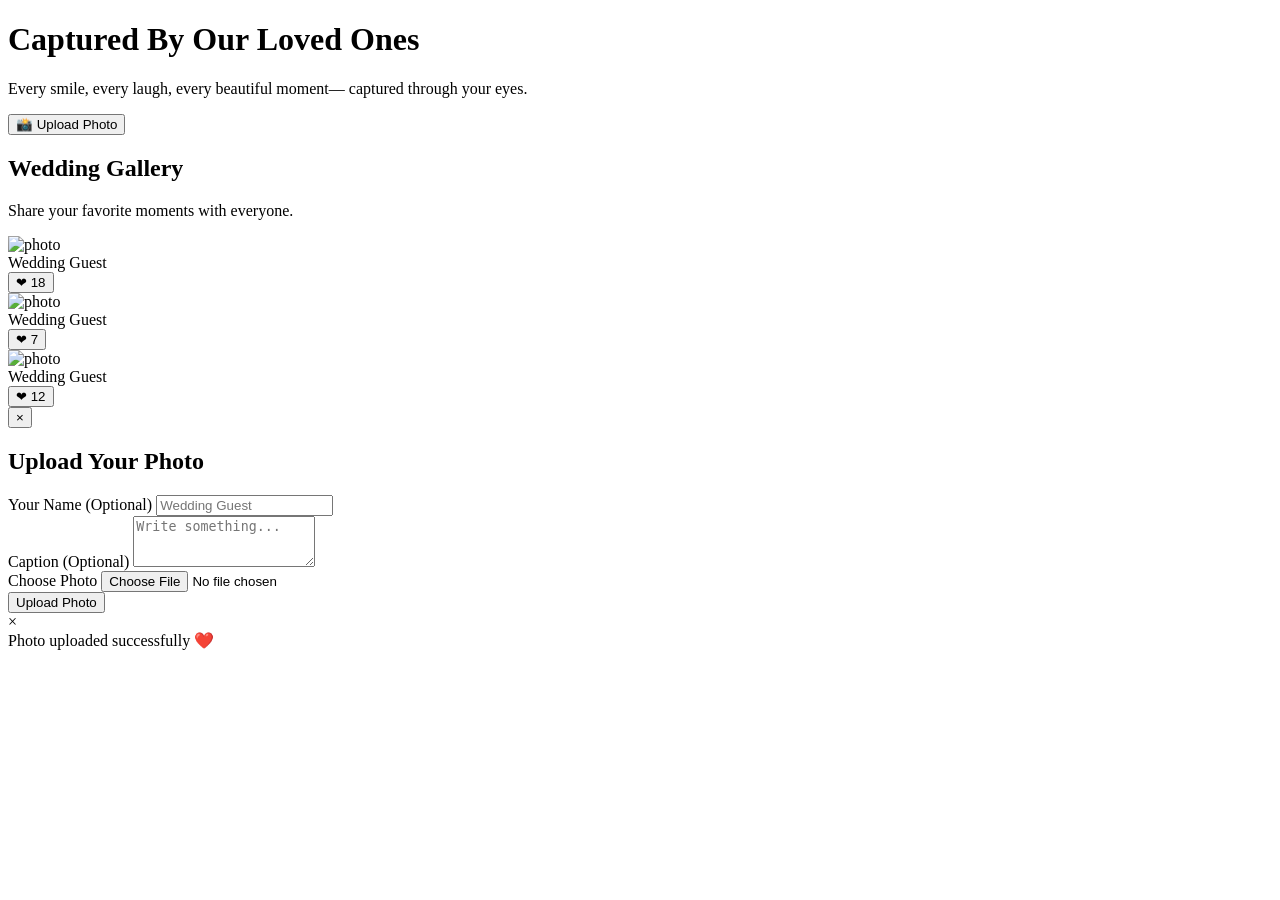
==== guest-memories.html @ b7bd35aa "Create guest-memories.html" ====
<!DOCTYPE html>
<html lang="en">
<head>
    <meta charset="UTF-8">
    <meta name="viewport" content="width=device-width, initial-scale=1.0">

    <title>Captured By Our Loved Ones</title>

    <!-- Google Fonts -->
    <link rel="preconnect" href="https://fonts.googleapis.com">
    <link rel="preconnect" href="https://fonts.gstatic.com" crossorigin>

    <link href="https://fonts.googleapis.com/css2?family=Cormorant+Garamond:wght@500;600;700&family=Poppins:wght@300;400;500;600&display=swap" rel="stylesheet">

    <!-- CSS -->
    <link rel="stylesheet" href="css/guest-memories.css">

</head>
<body>

<!-- ========================= -->
<!-- HERO -->
<!-- ========================= -->

<header class="hero">

    <div class="overlay"></div>

    <div class="hero-content">

        <h1>Captured By Our Loved Ones</h1>

        <p>
            Every smile, every laugh, every beautiful moment—
            captured through your eyes.
        </p>

        <button id="uploadBtn" class="upload-btn">

            📸 Upload Photo

        </button>

    </div>

</header>


<!-- ========================= -->
<!-- GALLERY -->
<!-- ========================= -->

<section class="gallery-section">

    <div class="gallery-header">

        <h2>Wedding Gallery</h2>

        <p>
            Share your favorite moments with everyone.
        </p>

    </div>


    <div id="gallery" class="gallery-grid">

        <!-- Photo Card -->

        <div class="photo-card">

            <img
                src="https://picsum.photos/600?random=1"
                alt="photo">

            <div class="photo-info">

                <div class="photo-top">

                    <span class="guest-name">
                        Wedding Guest
                    </span>

                </div>

                <div class="photo-bottom">

                    <button class="like-btn">

                        ❤

                        <span>18</span>

                    </button>

                </div>

            </div>

        </div>


        <div class="photo-card">

            <img
                src="https://picsum.photos/600?random=2"
                alt="photo">

            <div class="photo-info">

                <div class="photo-top">

                    <span class="guest-name">
                        Wedding Guest
                    </span>

                </div>

                <div class="photo-bottom">

                    <button class="like-btn">

                        ❤

                        <span>7</span>

                    </button>

                </div>

            </div>

        </div>


        <div class="photo-card">

            <img
                src="https://picsum.photos/600?random=3"
                alt="photo">

            <div class="photo-info">

                <div class="photo-top">

                    <span class="guest-name">
                        Wedding Guest
                    </span>

                </div>

                <div class="photo-bottom">

                    <button class="like-btn">

                        ❤

                        <span>12</span>

                    </button>

                </div>

            </div>

        </div>

    </div>

</section>



<!-- ========================= -->
<!-- UPLOAD MODAL -->
<!-- ========================= -->

<div id="uploadModal" class="modal">

    <div class="modal-content">

        <button id="closeModal" class="close">

            &times;

        </button>

        <h2>Upload Your Photo</h2>

        <form id="uploadForm">

            <div class="form-group">

                <label>

                    Your Name (Optional)

                </label>

                <input
                    type="text"
                    id="guestName"
                    maxlength="40"
                    placeholder="Wedding Guest">

            </div>


            <div class="form-group">

                <label>

                    Caption (Optional)

                </label>

                <textarea
                    id="caption"
                    rows="3"
                    maxlength="150"
                    placeholder="Write something..."></textarea>

            </div>


            <div class="form-group">

                <label>

                    Choose Photo

                </label>

                <input
                    type="file"
                    id="photoInput"
                    accept="image/*">

            </div>


            <div class="progress">

                <div
                    id="progressBar"
                    class="progress-bar">

                </div>

            </div>

            <button
                type="submit"
                class="submit-btn">

                Upload Photo

            </button>

        </form>

    </div>

</div>



<!-- ========================= -->
<!-- LIGHTBOX -->
<!-- ========================= -->

<div id="lightbox" class="lightbox">

    <span id="closeLightbox" class="lightbox-close">

        &times;

    </span>

    <img
        id="lightboxImage"
        src=""
        alt="">

</div>



<!-- ========================= -->
<!-- TOAST -->
<!-- ========================= -->

<div id="toast" class="toast">

    Photo uploaded successfully ❤️

</div>



<!-- ========================= -->
<!-- FIREBASE -->
<!-- ========================= -->

<script type="module" src="js/firebase-config.js"></script>

<script type="module" src="js/upload.js"></script>

<script type="module" src="js/gallery.js"></script>

<script type="module" src="js/likes.js"></script>


<!-- ========================= -->
<!-- TEMP MODAL -->
<!-- ========================= -->

<script>

const uploadBtn=document.getElementById("uploadBtn");
const modal=document.getElementById("uploadModal");
const closeModal=document.getElementById("closeModal");

uploadBtn.onclick=()=>{

    modal.style.display="flex";

};

closeModal.onclick=()=>{

    modal.style.display="none";

};

window.onclick=(e)=>{

    if(e.target===modal){

        modal.style.display="none";

    }

};

</script>

</body>
</html>
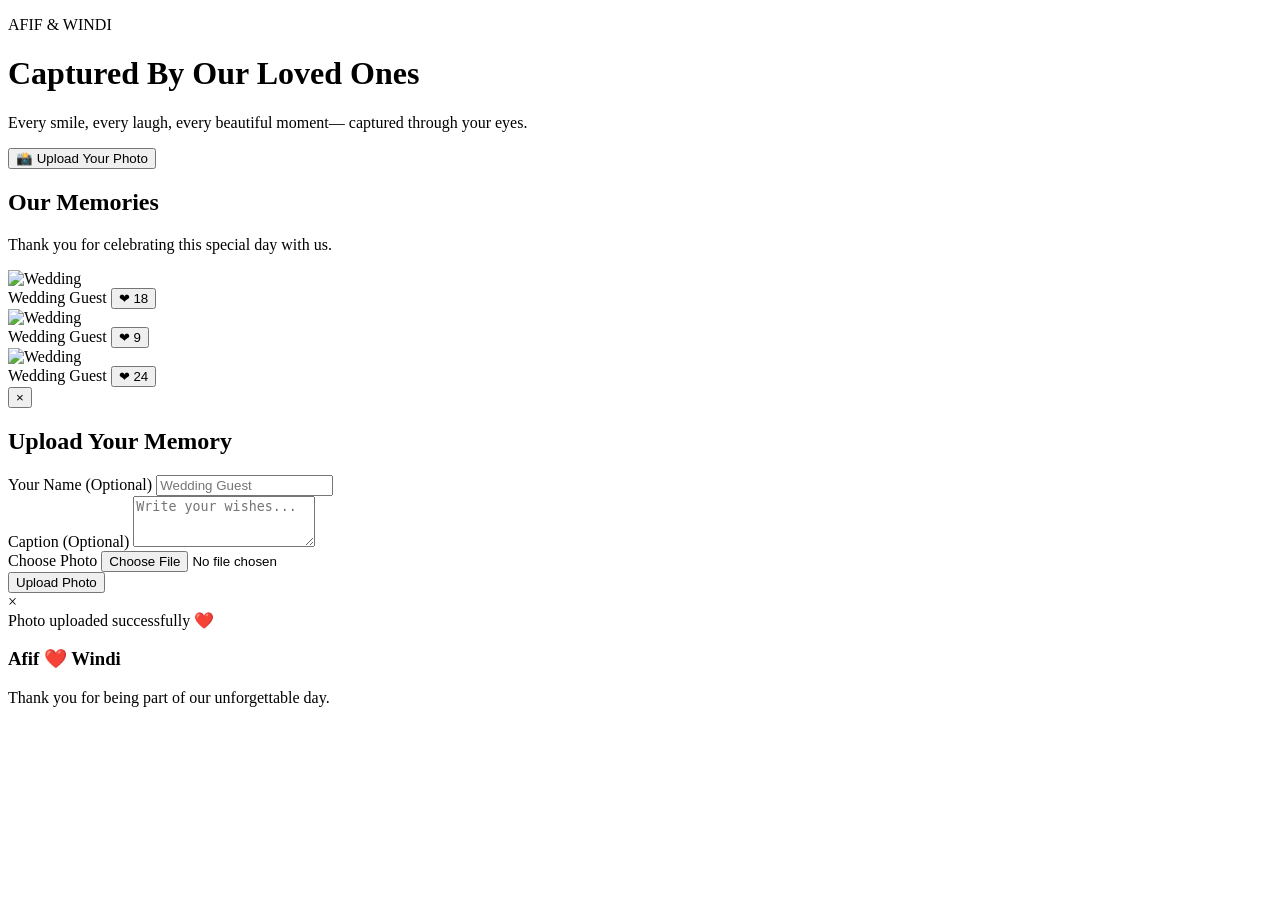
==== commit 253cadb5: "Update guest-memories.html" ====
--- a/guest-memories.html
+++ b/guest-memories.html
@@ -1,43 +1,49 @@
 <!DOCTYPE html>
 <html lang="en">
 <head>
-    <meta charset="UTF-8">
-    <meta name="viewport" content="width=device-width, initial-scale=1.0">
-
-    <title>Captured By Our Loved Ones</title>
-
-    <!-- Google Fonts -->
-    <link rel="preconnect" href="https://fonts.googleapis.com">
-    <link rel="preconnect" href="https://fonts.gstatic.com" crossorigin>
-
-    <link href="https://fonts.googleapis.com/css2?family=Cormorant+Garamond:wght@500;600;700&family=Poppins:wght@300;400;500;600&display=swap" rel="stylesheet">
-
-    <!-- CSS -->
-    <link rel="stylesheet" href="css/guest-memories.css">
+
+<meta charset="UTF-8">
+<meta name="viewport" content="width=device-width, initial-scale=1.0">
+
+<title>Captured By Our Loved Ones | Afif & Windi</title>
+
+<link rel="preconnect" href="https://fonts.googleapis.com">
+<link rel="preconnect" href="https://fonts.gstatic.com" crossorigin>
+
+<link href="https://fonts.googleapis.com/css2?family=Cormorant+Garamond:wght@500;600;700&family=Poppins:wght@300;400;500;600&display=swap" rel="stylesheet">
+
+<link rel="stylesheet" href="css/guest-memories.css">
 
 </head>
+
 <body>
 
-<!-- ========================= -->
-<!-- HERO -->
-<!-- ========================= -->
+<!-- ================= HERO ================= -->
 
 <header class="hero">
 
-    <div class="overlay"></div>
+    <div class="hero-overlay"></div>
 
     <div class="hero-content">
 
-        <h1>Captured By Our Loved Ones</h1>
-
-        <p>
+        <p class="eyebrow">
+            AFIF & WINDI
+        </p>
+
+        <h1>
+            Captured By Our Loved Ones
+        </h1>
+
+        <p class="subtitle">
+
             Every smile, every laugh, every beautiful moment—
             captured through your eyes.
+
         </p>
 
-        <button id="uploadBtn" class="upload-btn">
-
-            📸 Upload Photo
+        <button id="openUpload" class="btn-primary">
+
+            📸 Upload Your Photo
 
         </button>
 
@@ -45,303 +51,271 @@
 
 </header>
 
-
-<!-- ========================= -->
-<!-- GALLERY -->
-<!-- ========================= -->
+<!-- ================= GALLERY ================= -->
 
 <section class="gallery-section">
 
-    <div class="gallery-header">
-
-        <h2>Wedding Gallery</h2>
+    <div class="section-title">
+
+        <h2>Our Memories</h2>
 
         <p>
-            Share your favorite moments with everyone.
+
+            Thank you for celebrating this special day with us.
+
         </p>
 
     </div>
 
-
-    <div id="gallery" class="gallery-grid">
-
-        <!-- Photo Card -->
-
-        <div class="photo-card">
+    <div id="gallery" class="gallery">
+
+        <!-- Dummy Card -->
+
+        <article class="photo-card">
 
             <img
-                src="https://picsum.photos/600?random=1"
-                alt="photo">
-
-            <div class="photo-info">
-
-                <div class="photo-top">
-
-                    <span class="guest-name">
-                        Wedding Guest
-                    </span>
-
-                </div>
-
-                <div class="photo-bottom">
-
-                    <button class="like-btn">
-
-                        ❤
-
-                        <span>18</span>
-
-                    </button>
-
-                </div>
+            src="https://picsum.photos/600?random=1"
+            alt="Wedding">
+
+            <div class="photo-footer">
+
+                <span class="guest">
+
+                    Wedding Guest
+
+                </span>
+
+                <button class="like">
+
+                    ❤ <span>18</span>
+
+                </button>
 
             </div>
 
-        </div>
-
-
-        <div class="photo-card">
+        </article>
+
+        <article class="photo-card">
 
             <img
-                src="https://picsum.photos/600?random=2"
-                alt="photo">
-
-            <div class="photo-info">
-
-                <div class="photo-top">
-
-                    <span class="guest-name">
-                        Wedding Guest
-                    </span>
-
-                </div>
-
-                <div class="photo-bottom">
-
-                    <button class="like-btn">
-
-                        ❤
-
-                        <span>7</span>
-
-                    </button>
-
-                </div>
+            src="https://picsum.photos/600?random=2"
+            alt="Wedding">
+
+            <div class="photo-footer">
+
+                <span class="guest">
+
+                    Wedding Guest
+
+                </span>
+
+                <button class="like">
+
+                    ❤ <span>9</span>
+
+                </button>
 
             </div>
 
-        </div>
-
-
-        <div class="photo-card">
+        </article>
+
+        <article class="photo-card">
 
             <img
-                src="https://picsum.photos/600?random=3"
-                alt="photo">
-
-            <div class="photo-info">
-
-                <div class="photo-top">
-
-                    <span class="guest-name">
-                        Wedding Guest
-                    </span>
-
-                </div>
-
-                <div class="photo-bottom">
-
-                    <button class="like-btn">
-
-                        ❤
-
-                        <span>12</span>
-
-                    </button>
-
-                </div>
+            src="https://picsum.photos/600?random=3"
+            alt="Wedding">
+
+            <div class="photo-footer">
+
+                <span class="guest">
+
+                    Wedding Guest
+
+                </span>
+
+                <button class="like">
+
+                    ❤ <span>24</span>
+
+                </button>
 
             </div>
 
-        </div>
+        </article>
 
     </div>
 
 </section>
 
-
-
-<!-- ========================= -->
-<!-- UPLOAD MODAL -->
-<!-- ========================= -->
+<!-- ================= UPLOAD MODAL ================= -->
 
 <div id="uploadModal" class="modal">
 
-    <div class="modal-content">
-
-        <button id="closeModal" class="close">
-
-            &times;
-
-        </button>
-
-        <h2>Upload Your Photo</h2>
-
-        <form id="uploadForm">
-
-            <div class="form-group">
-
-                <label>
-
-                    Your Name (Optional)
-
-                </label>
-
-                <input
-                    type="text"
-                    id="guestName"
-                    maxlength="40"
-                    placeholder="Wedding Guest">
-
-            </div>
-
-
-            <div class="form-group">
-
-                <label>
-
-                    Caption (Optional)
-
-                </label>
-
-                <textarea
-                    id="caption"
-                    rows="3"
-                    maxlength="150"
-                    placeholder="Write something..."></textarea>
-
-            </div>
-
-
-            <div class="form-group">
-
-                <label>
-
-                    Choose Photo
-
-                </label>
-
-                <input
-                    type="file"
-                    id="photoInput"
-                    accept="image/*">
-
-            </div>
-
-
-            <div class="progress">
-
-                <div
-                    id="progressBar"
-                    class="progress-bar">
-
-                </div>
-
-            </div>
-
-            <button
-                type="submit"
-                class="submit-btn">
-
-                Upload Photo
-
-            </button>
-
-        </form>
-
-    </div>
-
-</div>
-
-
-
-<!-- ========================= -->
-<!-- LIGHTBOX -->
-<!-- ========================= -->
+<div class="modal-box">
+
+<button
+id="closeUpload"
+class="close">
+
+&times;
+
+</button>
+
+<h2>
+
+Upload Your Memory
+
+</h2>
+
+<form id="uploadForm">
+
+<div class="input-group">
+
+<label>
+
+Your Name (Optional)
+
+</label>
+
+<input
+type="text"
+id="guestName"
+maxlength="40"
+placeholder="Wedding Guest">
+
+</div>
+
+<div class="input-group">
+
+<label>
+
+Caption (Optional)
+
+</label>
+
+<textarea
+id="caption"
+maxlength="150"
+rows="3"
+placeholder="Write your wishes..."></textarea>
+
+</div>
+
+<div class="input-group">
+
+<label>
+
+Choose Photo
+
+</label>
+
+<input
+type="file"
+id="photo"
+accept="image/*">
+
+</div>
+
+<div class="progress">
+
+<div id="progressBar"></div>
+
+</div>
+
+<button
+type="submit"
+class="btn-upload">
+
+Upload Photo
+
+</button>
+
+</form>
+
+</div>
+
+</div>
+
+<!-- ================= LIGHTBOX ================= -->
 
 <div id="lightbox" class="lightbox">
 
-    <span id="closeLightbox" class="lightbox-close">
-
-        &times;
-
-    </span>
-
-    <img
-        id="lightboxImage"
-        src=""
-        alt="">
-
-</div>
-
-
-
-<!-- ========================= -->
-<!-- TOAST -->
-<!-- ========================= -->
-
-<div id="toast" class="toast">
-
-    Photo uploaded successfully ❤️
-
-</div>
-
-
-
-<!-- ========================= -->
-<!-- FIREBASE -->
-<!-- ========================= -->
+<span id="closeLightbox">
+
+&times;
+
+</span>
+
+<img
+id="lightboxImage"
+src=""
+alt="">
+
+</div>
+
+<!-- ================= TOAST ================= -->
+
+<div id="toast">
+
+Photo uploaded successfully ❤️
+
+</div>
+
+<!-- ================= FOOTER ================= -->
+
+<footer>
+
+<div class="footer-content">
+
+<h3>
+
+Afif ❤️ Windi
+
+</h3>
+
+<p>
+
+Thank you for being part of our unforgettable day.
+
+</p>
+
+</div>
+
+</footer>
+
+<!-- ================= FIREBASE ================= -->
 
 <script type="module" src="js/firebase-config.js"></script>
 
-<script type="module" src="js/upload.js"></script>
-
-<script type="module" src="js/gallery.js"></script>
-
-<script type="module" src="js/likes.js"></script>
-
-
-<!-- ========================= -->
-<!-- TEMP MODAL -->
-<!-- ========================= -->
+<script type="module" src="js/app.js"></script>
+
+<!-- ================= TEMP SCRIPT ================= -->
 
 <script>
 
-const uploadBtn=document.getElementById("uploadBtn");
 const modal=document.getElementById("uploadModal");
-const closeModal=document.getElementById("closeModal");
-
-uploadBtn.onclick=()=>{
-
-    modal.style.display="flex";
-
-};
-
-closeModal.onclick=()=>{
-
-    modal.style.display="none";
-
-};
+
+document.getElementById("openUpload").onclick=()=>{
+
+modal.classList.add("show");
+
+}
+
+document.getElementById("closeUpload").onclick=()=>{
+
+modal.classList.remove("show");
+
+}
 
 window.onclick=(e)=>{
 
-    if(e.target===modal){
-
-        modal.style.display="none";
-
-    }
-
-};
+if(e.target===modal){
+
+modal.classList.remove("show");
+
+}
+
+}
 
 </script>
 
--- a/css/guest-memories.css
+++ b/css/guest-memories.css
@@ -0,0 +1 @@
+
